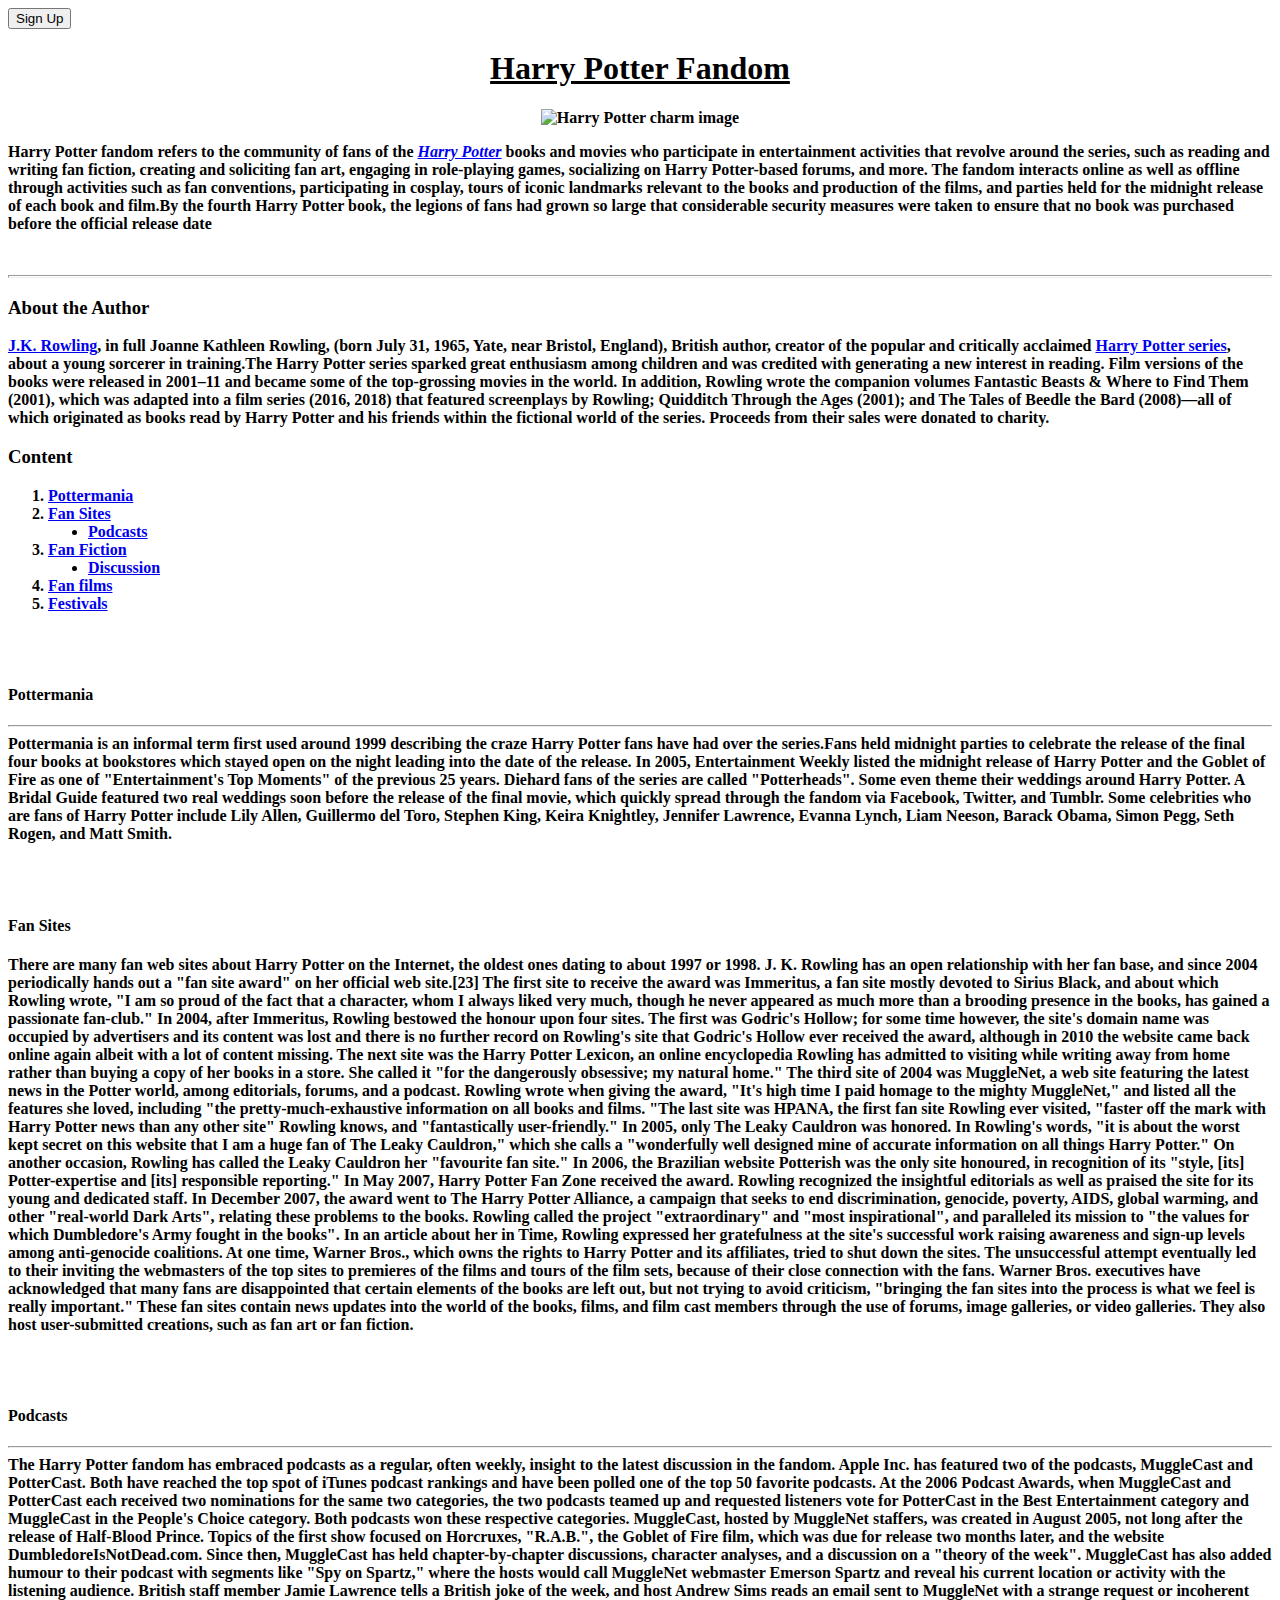
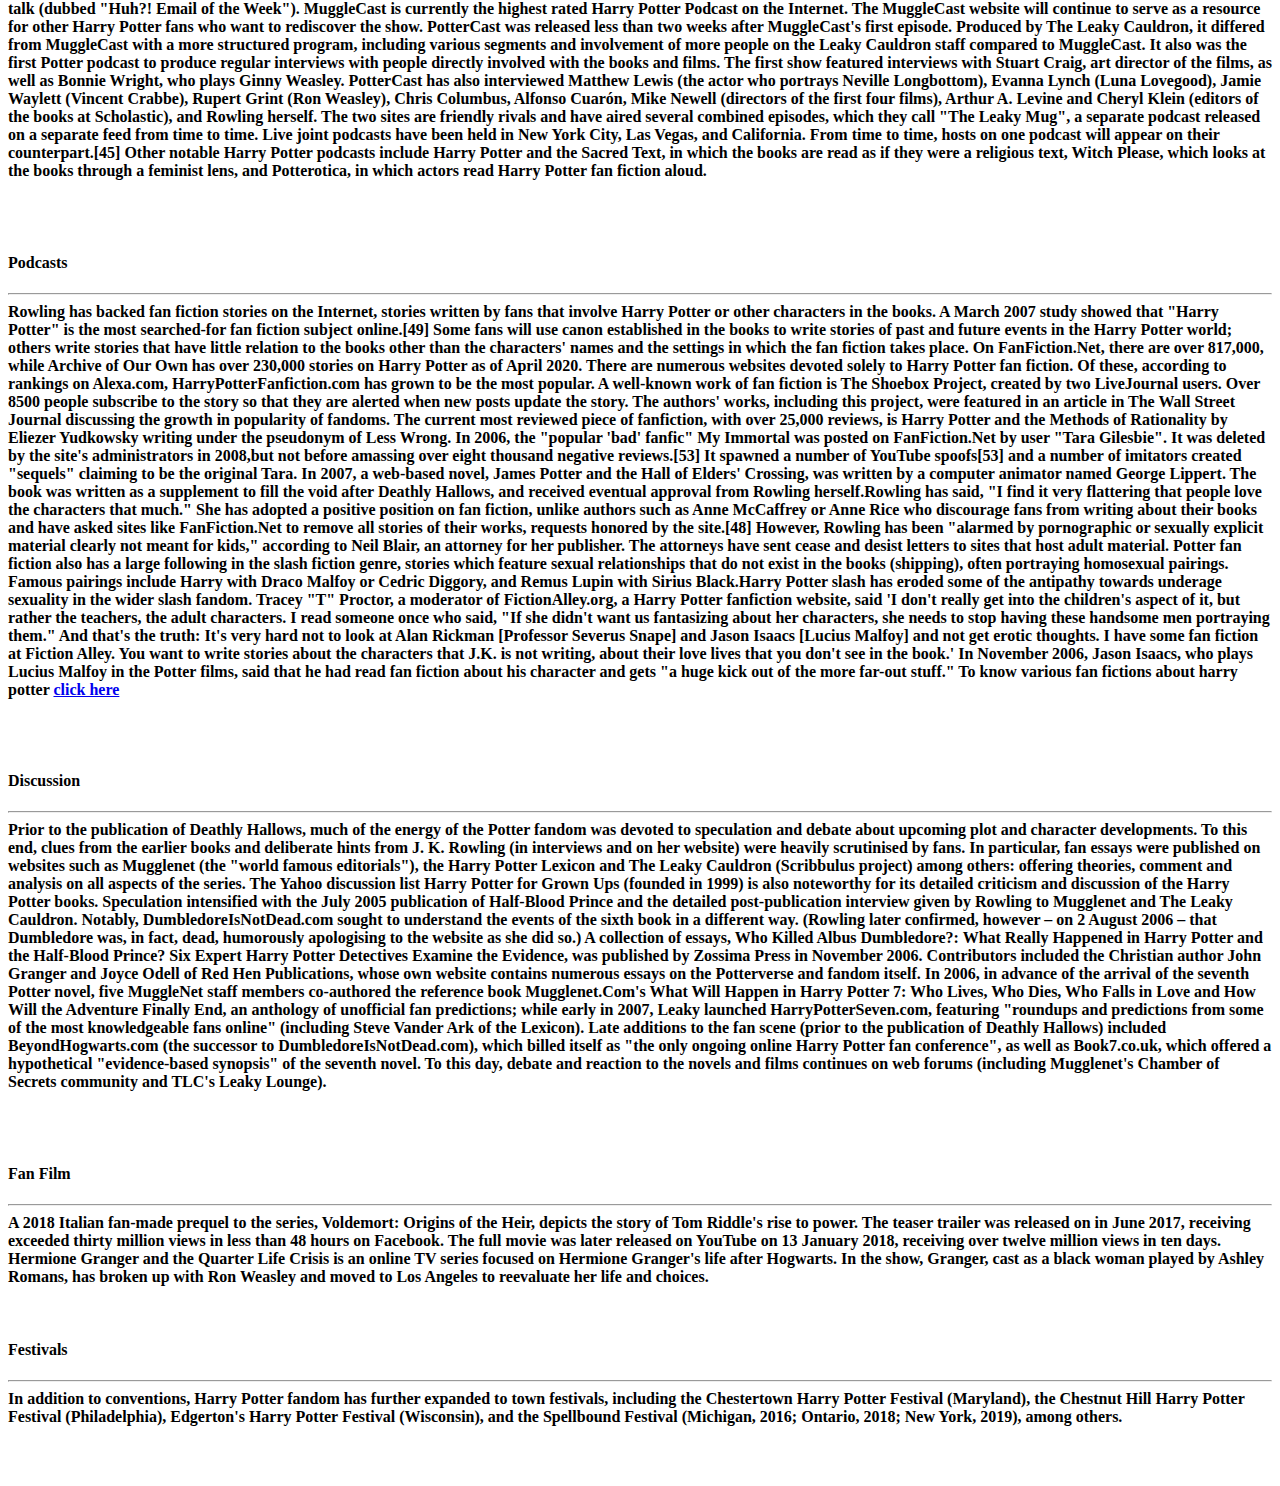
==== index.html @ 873078e0 "Add files via upload" ====
<!DOCTYPE html>
<html lang="en" dir="ltr">
  <head>
    <meta charset="utf-8">
    <title>index ❤</title>
  </head>
  <form class="" action="Signup.html" method="post" target="_blank">
<input type="submit" name="Sign Up" value="Sign Up">
  <body background="C:\Users\Win10\Desktop\WEB DEVLOPMENT\Personal site\images\wallpaper-1c9790.jpg">
     <strong><h1><center><u>Harry Potter Fandom</u></center> </h1>
     <center>
       <img src="C:\Users\Win10\Desktop\WEB DEVLOPMENT\Personal site\images\Harry-Potter-Fantasy-Wallpaper-HD-Download.jpg" alt="Harry Potter charm image" width="300">
   </center>
    <p>
      Harry Potter fandom refers to the community of fans of the <em><Strong><a href="https://en.wikipedia.org/wiki/Harry_Potter_(film_series)" target="_blank">Harry Potter</a></Strong></em> books and movies who participate in entertainment activities that revolve around the series, such as reading and writing fan fiction, creating and soliciting fan art, engaging in role-playing games, socializing on Harry Potter-based forums, and more. The fandom interacts online as well as offline through activities such as fan conventions, participating in cosplay, tours of iconic landmarks relevant to the books and production of the films, and parties held for the midnight release of each book and film.By the fourth Harry Potter book, the legions of fans had grown so large that considerable security measures were taken to ensure that no book was purchased before the official release date
    </p>
    <br />
    <hr size="3" />
    <h3>About the Author</h3>
    <p>
      <a href="https://www.jkrowling.com/" target="_blank">J.K. Rowling</a>, in full Joanne Kathleen Rowling, (born July 31, 1965, Yate, near Bristol, England), British author, creator of the popular and critically acclaimed <strong><a href="novels.html" target="_blank">Harry Potter series</strong></a>, about a young sorcerer in training.The Harry Potter series sparked great enthusiasm among children and was credited with generating a new interest in reading. Film versions of the books were released in 2001–11 and became some of the top-grossing movies in the world. In addition, Rowling wrote the companion volumes Fantastic Beasts & Where to Find Them (2001), which was adapted into a film series (2016, 2018) that featured screenplays by Rowling; Quidditch Through the Ages (2001); and The Tales of Beedle the Bard (2008)—all of which originated as books read by Harry Potter and his friends within the fictional world of the series. Proceeds from their sales were donated to charity.
      </p>
      <h3><strong>Content</strong></h3>
      <ol type="1">
<li><a href="#pottermania">Pottermania</a></li>
  <li><a href="#Fan Sites">Fan Sites</a></li>
    <ul type="disc">
      <li><a href="#Podcasts">Podcasts</a></li>
      </ul>
    <li><a href="#Fan fiction">Fan Fiction</a></li>
    <ul type="disc">
      <li><a href="#Discussion">Discussion</a></li>
      </ul>
      <li><a href="#Fanfilm">Fan films</a></li>
      <li><a href="#fest">Festivals</a></li>
        </ol>
        <br /><br />
        <p><a id="pottermania"><h4>Pottermania</h4></a><hr />Pottermania is an informal term first used around 1999 describing the craze Harry Potter fans have had over the series.Fans held midnight parties to celebrate the release of the final four books at bookstores which stayed open on the night leading into the date of the release. In 2005, Entertainment Weekly listed the midnight release of Harry Potter and the Goblet of Fire as one of "Entertainment's Top Moments" of the previous 25 years.
Diehard fans of the series are called "Potterheads". Some even theme their weddings around Harry Potter. A Bridal Guide featured two real weddings soon before the release of the final movie, which quickly spread through the fandom via Facebook, Twitter, and Tumblr.
Some celebrities who are fans of Harry Potter include Lily Allen, Guillermo del Toro, Stephen King, Keira Knightley, Jennifer Lawrence, Evanna Lynch, Liam Neeson, Barack Obama, Simon Pegg, Seth Rogen, and Matt Smith.
</p><br /><br />
<p><a id="Fan Sites"><h4>Fan Sites</h4></a>There are many fan web sites about Harry Potter on the Internet, the oldest ones dating to about 1997 or 1998. J. K. Rowling has an open relationship with her fan base, and since 2004 periodically hands out a "fan site award" on her official web site.[23] The first site to receive the award was Immeritus, a fan site mostly devoted to Sirius Black, and about which Rowling wrote, "I am so proud of the fact that a character, whom I always liked very much, though he never appeared as much more than a brooding presence in the books, has gained a passionate fan-club."

In 2004, after Immeritus, Rowling bestowed the honour upon four sites. The first was Godric's Hollow; for some time however, the site's domain name was occupied by advertisers and its content was lost and there is no further record on Rowling's site that Godric's Hollow ever received the award, although in 2010 the website came back online again albeit with a lot of content missing. The next site was the Harry Potter Lexicon, an online encyclopedia Rowling has admitted to visiting while writing away from home rather than buying a copy of her books in a store. She called it "for the dangerously obsessive; my natural home." The third site of 2004 was MuggleNet, a web site featuring the latest news in the Potter world, among editorials, forums, and a podcast. Rowling wrote when giving the award, "It's high time I paid homage to the mighty MuggleNet," and listed all the features she loved, including "the pretty-much-exhaustive information on all books and films. "The last site was HPANA, the first fan site Rowling ever visited, "faster off the mark with Harry Potter news than any other site" Rowling knows, and "fantastically user-friendly."

In 2005, only The Leaky Cauldron was honored. In Rowling's words, "it is about the worst kept secret on this website that I am a huge fan of The Leaky Cauldron," which she calls a "wonderfully well designed mine of accurate information on all things Harry Potter." On another occasion, Rowling has called the Leaky Cauldron her "favourite fan site." In 2006, the Brazilian website Potterish was the only site honoured, in recognition of its "style, [its] Potter-expertise and [its] responsible reporting."

In May 2007, Harry Potter Fan Zone received the award. Rowling recognized the insightful editorials as well as praised the site for its young and dedicated staff. In December 2007, the award went to The Harry Potter Alliance, a campaign that seeks to end discrimination, genocide, poverty, AIDS, global warming, and other "real-world Dark Arts", relating these problems to the books. Rowling called the project "extraordinary" and "most inspirational", and paralleled its mission to "the values for which Dumbledore's Army fought in the books". In an article about her in Time, Rowling expressed her gratefulness at the site's successful work raising awareness and sign-up levels among anti-genocide coalitions.

At one time, Warner Bros., which owns the rights to Harry Potter and its affiliates, tried to shut down the sites. The unsuccessful attempt eventually led to their inviting the webmasters of the top sites to premieres of the films and tours of the film sets, because of their close connection with the fans. Warner Bros. executives have acknowledged that many fans are disappointed that certain elements of the books are left out, but not trying to avoid criticism, "bringing the fan sites into the process is what we feel is really important."

These fan sites contain news updates into the world of the books, films, and film cast members through the use of forums, image galleries, or video galleries. They also host user-submitted creations, such as fan art or fan fiction.</a>
</p><br /><br />
<p><a id="Podcasts"><h4>Podcasts</h4></a><hr />The Harry Potter fandom has embraced podcasts as a regular, often weekly, insight to the latest discussion in the fandom. Apple Inc. has featured two of the podcasts, MuggleCast and PotterCast. Both have reached the top spot of iTunes podcast rankings and have been polled one of the top 50 favorite podcasts. At the 2006 Podcast Awards, when MuggleCast and PotterCast each received two nominations for the same two categories, the two podcasts teamed up and requested listeners vote for PotterCast in the Best Entertainment category and MuggleCast in the People's Choice category. Both podcasts won these respective categories.

MuggleCast, hosted by MuggleNet staffers, was created in August 2005, not long after the release of Half-Blood Prince. Topics of the first show focused on Horcruxes, "R.A.B.", the Goblet of Fire film, which was due for release two months later, and the website DumbledoreIsNotDead.com. Since then, MuggleCast has held chapter-by-chapter discussions, character analyses, and a discussion on a "theory of the week". MuggleCast has also added humour to their podcast with segments like "Spy on Spartz," where the hosts would call MuggleNet webmaster Emerson Spartz and reveal his current location or activity with the listening audience. British staff member Jamie Lawrence tells a British joke of the week, and host Andrew Sims reads an email sent to MuggleNet with a strange request or incoherent talk (dubbed "Huh?! Email of the Week"). MuggleCast is currently the highest rated Harry Potter Podcast on the Internet. The MuggleCast website will continue to serve as a resource for other Harry Potter fans who want to rediscover the show.

PotterCast was released less than two weeks after MuggleCast's first episode. Produced by The Leaky Cauldron, it differed from MuggleCast with a more structured program, including various segments and involvement of more people on the Leaky Cauldron staff compared to MuggleCast. It also was the first Potter podcast to produce regular interviews with people directly involved with the books and films. The first show featured interviews with Stuart Craig, art director of the films, as well as Bonnie Wright, who plays Ginny Weasley. PotterCast has also interviewed Matthew Lewis (the actor who portrays Neville Longbottom), Evanna Lynch (Luna Lovegood), Jamie Waylett (Vincent Crabbe), Rupert Grint (Ron Weasley), Chris Columbus, Alfonso Cuarón, Mike Newell (directors of the first four films), Arthur A. Levine and Cheryl Klein (editors of the books at Scholastic), and Rowling herself.

The two sites are friendly rivals and have aired several combined episodes, which they call "The Leaky Mug", a separate podcast released on a separate feed from time to time. Live joint podcasts have been held in New York City, Las Vegas, and California. From time to time, hosts on one podcast will appear on their counterpart.[45]

Other notable Harry Potter podcasts include Harry Potter and the Sacred Text, in which the books are read as if they were a religious text, Witch Please, which looks at the books through a feminist lens, and Potterotica, in which actors read Harry Potter fan fiction aloud.
</p><br /><br />
  <p><a id="Fan fiction"><h4>Podcasts</h4></a><hr />Rowling has backed fan fiction stories on the Internet, stories written by fans that involve Harry Potter or other characters in the books. A March 2007 study showed that "Harry Potter" is the most searched-for fan fiction subject online.[49] Some fans will use canon established in the books to write stories of past and future events in the Harry Potter world; others write stories that have little relation to the books other than the characters' names and the settings in which the fan fiction takes place. On FanFiction.Net, there are over 817,000, while Archive of Our Own has over 230,000 stories on Harry Potter as of April 2020. There are numerous websites devoted solely to Harry Potter fan fiction. Of these, according to rankings on Alexa.com, HarryPotterFanfiction.com has grown to be the most popular.

  A well-known work of fan fiction is The Shoebox Project, created by two LiveJournal users. Over 8500 people subscribe to the story so that they are alerted when new posts update the story. The authors' works, including this project, were featured in an article in The Wall Street Journal discussing the growth in popularity of fandoms.

  The current most reviewed piece of fanfiction, with over 25,000 reviews, is Harry Potter and the Methods of Rationality by Eliezer Yudkowsky writing under the pseudonym of Less Wrong.

  In 2006, the "popular 'bad' fanfic" My Immortal was posted on FanFiction.Net by user "Tara Gilesbie". It was deleted by the site's administrators in 2008,but not before amassing over eight thousand negative reviews.[53] It spawned a number of YouTube spoofs[53] and a number of imitators created "sequels" claiming to be the original Tara.

  In 2007, a web-based novel, James Potter and the Hall of Elders' Crossing, was written by a computer animator named George Lippert. The book was written as a supplement to fill the void after Deathly Hallows, and received eventual approval from Rowling herself.Rowling has said, "I find it very flattering that people love the characters that much." She has adopted a positive position on fan fiction, unlike authors such as Anne McCaffrey or Anne Rice who discourage fans from writing about their books and have asked sites like FanFiction.Net to remove all stories of their works, requests honored by the site.[48] However, Rowling has been "alarmed by pornographic or sexually explicit material clearly not meant for kids," according to Neil Blair, an attorney for her publisher. The attorneys have sent cease and desist letters to sites that host adult material.

  Potter fan fiction also has a large following in the slash fiction genre, stories which feature sexual relationships that do not exist in the books (shipping), often portraying homosexual pairings. Famous pairings include Harry with Draco Malfoy or Cedric Diggory, and Remus Lupin with Sirius Black.Harry Potter slash has eroded some of the antipathy towards underage sexuality in the wider slash fandom.

  Tracey "T" Proctor, a moderator of FictionAlley.org, a Harry Potter fanfiction website, said 'I don't really get into the children's aspect of it, but rather the teachers, the adult characters. I read someone once who said, "If she didn't want us fantasizing about her characters, she needs to stop having these handsome men portraying them." And that's the truth: It's very hard not to look at Alan Rickman [Professor Severus Snape] and Jason Isaacs [Lucius Malfoy] and not get erotic thoughts. I have some fan fiction at Fiction Alley. You want to write stories about the characters that J.K. is not writing, about their love lives that you don't see in the book.'

  In November 2006, Jason Isaacs, who plays Lucius Malfoy in the Potter films, said that he had read fan fiction about his character and gets "a huge kick out of the more far-out stuff." To know various fan fictions about harry potter <a href="Fanfic.html" target="_blank">click here</a></p>
<br /><br />
  <p><a id="Discussion"><h4>Discussion</h4></a><hr />Prior to the publication of Deathly Hallows, much of the energy of the Potter fandom was devoted to speculation and debate about upcoming plot and character developments. To this end, clues from the earlier books and deliberate hints from J. K. Rowling (in interviews and on her website) were heavily scrutinised by fans. In particular, fan essays were published on websites such as Mugglenet (the "world famous editorials"), the Harry Potter Lexicon and The Leaky Cauldron (Scribbulus project) among others: offering theories, comment and analysis on all aspects of the series. The Yahoo discussion list Harry Potter for Grown Ups (founded in 1999) is also noteworthy for its detailed criticism and discussion of the Harry Potter books.

Speculation intensified with the July 2005 publication of Half-Blood Prince and the detailed post-publication interview given by Rowling to Mugglenet and The Leaky Cauldron. Notably, DumbledoreIsNotDead.com sought to understand the events of the sixth book in a different way. (Rowling later confirmed, however – on 2 August 2006 – that Dumbledore was, in fact, dead, humorously apologising to the website as she did so.) A collection of essays, Who Killed Albus Dumbledore?: What Really Happened in Harry Potter and the Half-Blood Prince? Six Expert Harry Potter Detectives Examine the Evidence, was published by Zossima Press in November 2006. Contributors included the Christian author John Granger and Joyce Odell of Red Hen Publications, whose own website contains numerous essays on the Potterverse and fandom itself.

In 2006, in advance of the arrival of the seventh Potter novel, five MuggleNet staff members co-authored the reference book Mugglenet.Com's What Will Happen in Harry Potter 7: Who Lives, Who Dies, Who Falls in Love and How Will the Adventure Finally End, an anthology of unofficial fan predictions; while early in 2007, Leaky launched HarryPotterSeven.com, featuring "roundups and predictions from some of the most knowledgeable fans online" (including Steve Vander Ark of the Lexicon). Late additions to the fan scene (prior to the publication of Deathly Hallows) included BeyondHogwarts.com (the successor to DumbledoreIsNotDead.com), which billed itself as "the only ongoing online Harry Potter fan conference", as well as Book7.co.uk, which offered a hypothetical "evidence-based synopsis" of the seventh novel. To this day, debate and reaction to the novels and films continues on web forums (including Mugglenet's Chamber of Secrets community and TLC's Leaky Lounge).
</p><br /><br />

<p><a id="Fanfilm"><h4>Fan Film</h4></a><hr />A 2018 Italian fan-made prequel to the series, Voldemort: Origins of the Heir, depicts the story of Tom Riddle's rise to power. The teaser trailer was released on in June 2017, receiving exceeded thirty million views in less than 48 hours on Facebook. The full movie was later released on YouTube on 13 January 2018, receiving over twelve million views in ten days.

Hermione Granger and the Quarter Life Crisis is an online TV series focused on Hermione Granger's life after Hogwarts. In the show, Granger, cast as a black woman played by Ashley Romans, has broken up with Ron Weasley and moved to Los Angeles to reevaluate her life and choices.</a>
</p><br />
<p><a id="fest"><h4>Festivals</h4></a><hr />In addition to conventions, Harry Potter fandom has further expanded to town festivals, including the Chestertown Harry Potter Festival (Maryland), the Chestnut Hill Harry Potter Festival (Philadelphia), Edgerton's Harry Potter Festival (Wisconsin), and the Spellbound Festival (Michigan, 2016; Ontario, 2018; New York, 2019), among others.
</p><br /><br />
</strong>
</body>
</html>
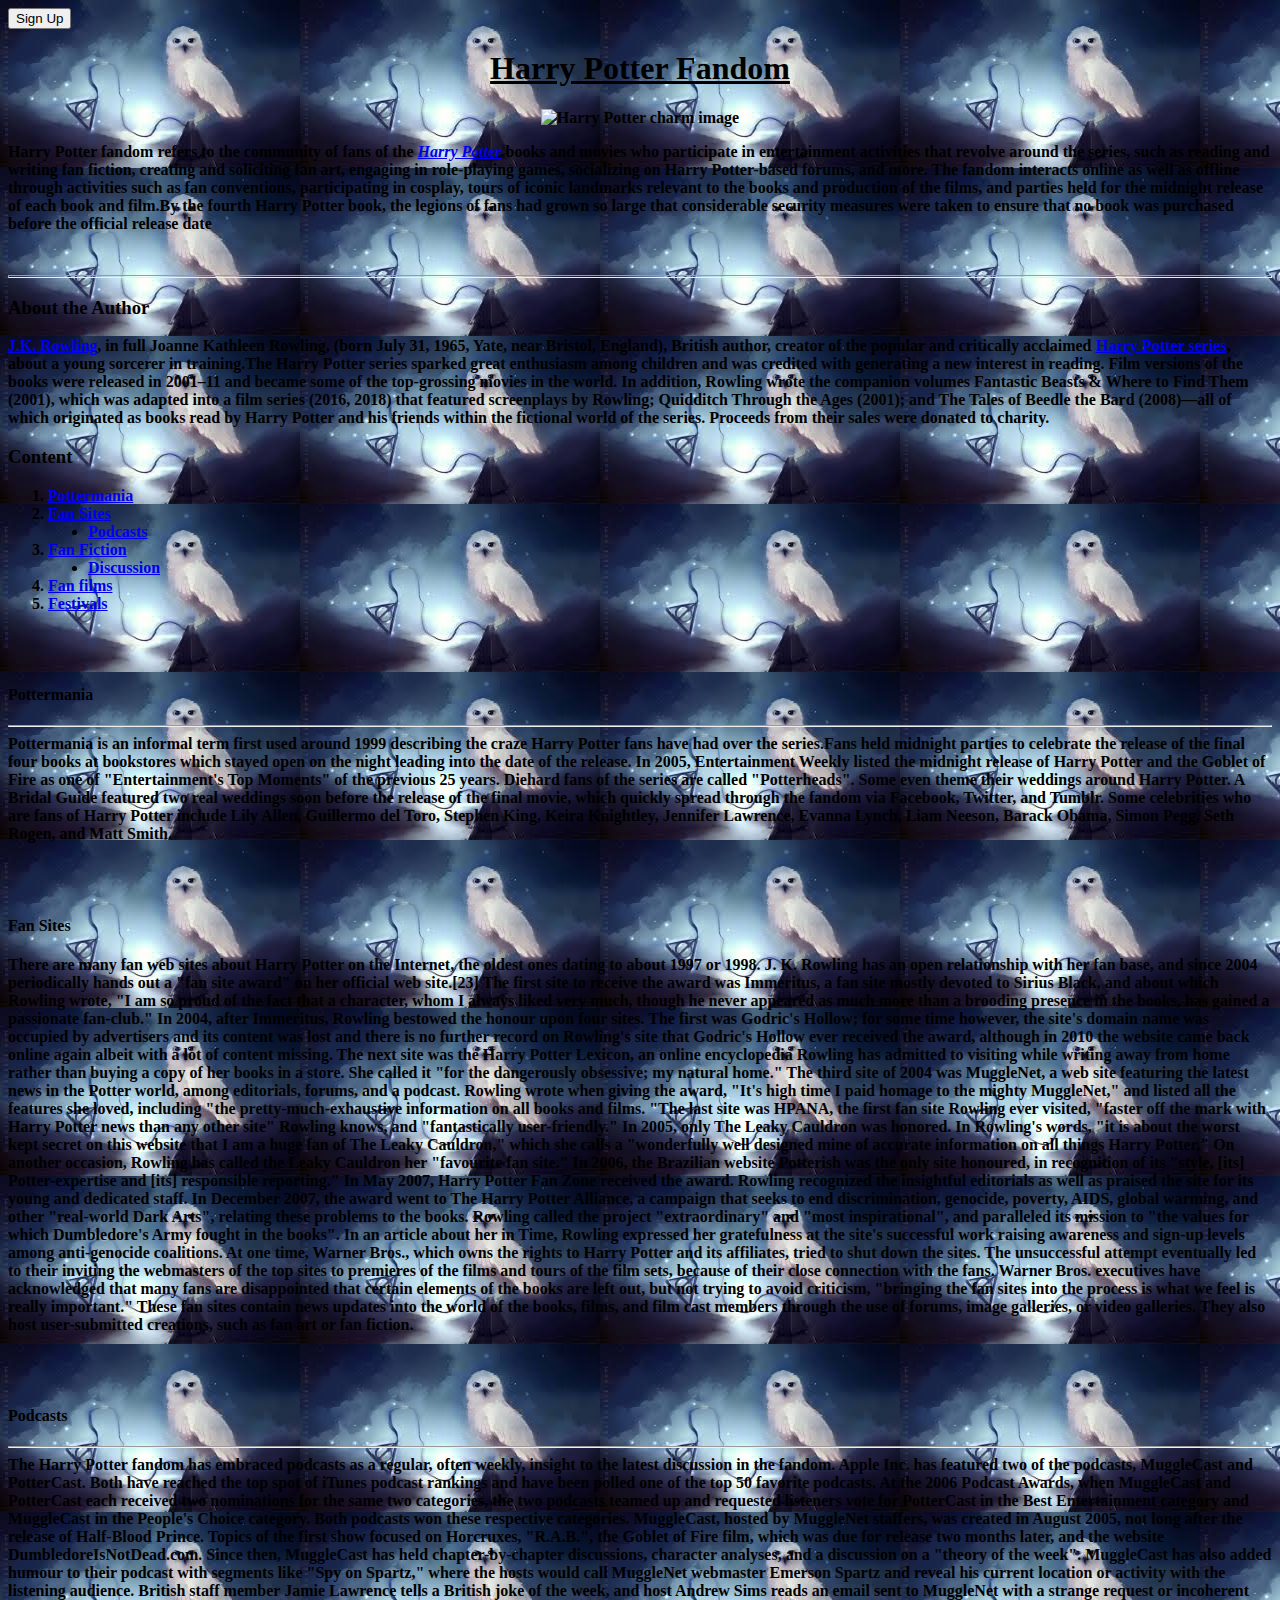
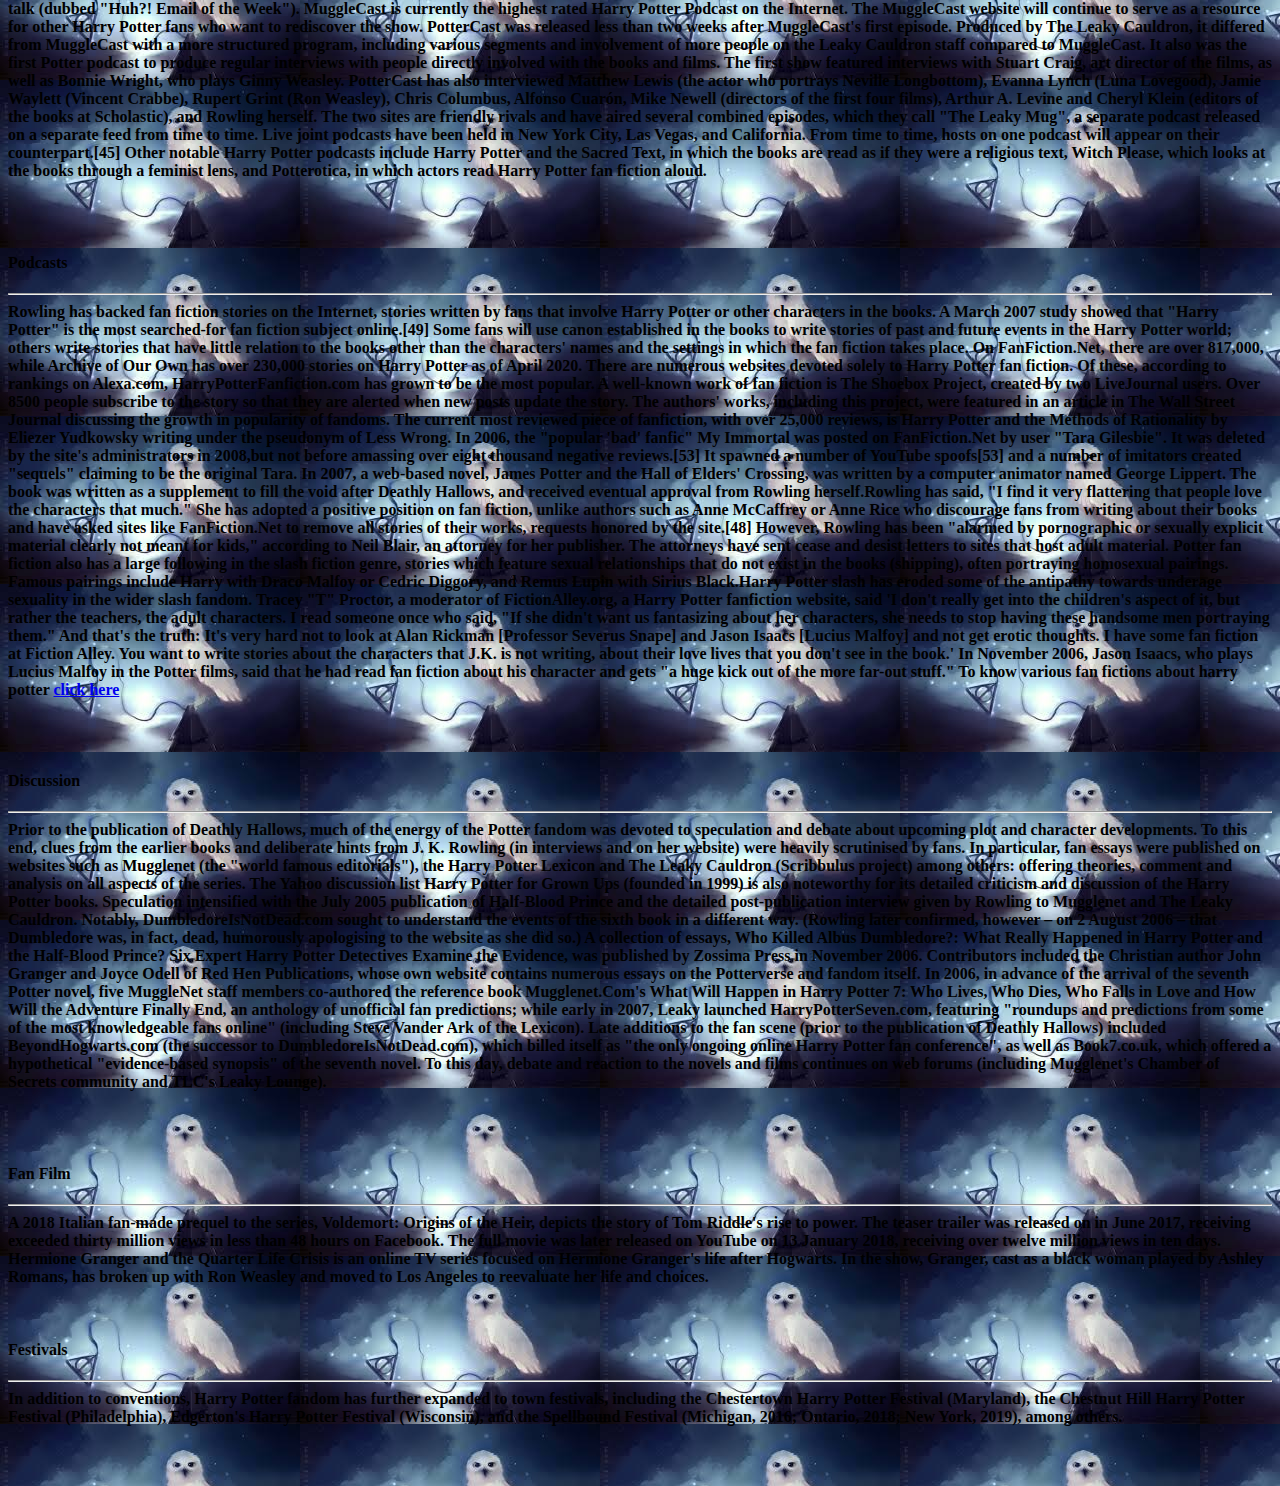
==== commit 889a1c84: "Update index.html" ====
--- a/index.html
+++ b/index.html
@@ -6,7 +6,7 @@
   </head>
   <form class="" action="Signup.html" method="post" target="_blank">
 <input type="submit" name="Sign Up" value="Sign Up">
-  <body background="C:\Users\Win10\Desktop\WEB DEVLOPMENT\Personal site\images\wallpaper-1c9790.jpg">
+  <body background="[data-uri]">
      <strong><h1><center><u>Harry Potter Fandom</u></center> </h1>
      <center>
        <img src="C:\Users\Win10\Desktop\WEB DEVLOPMENT\Personal site\images\Harry-Potter-Fantasy-Wallpaper-HD-Download.jpg" alt="Harry Potter charm image" width="300">
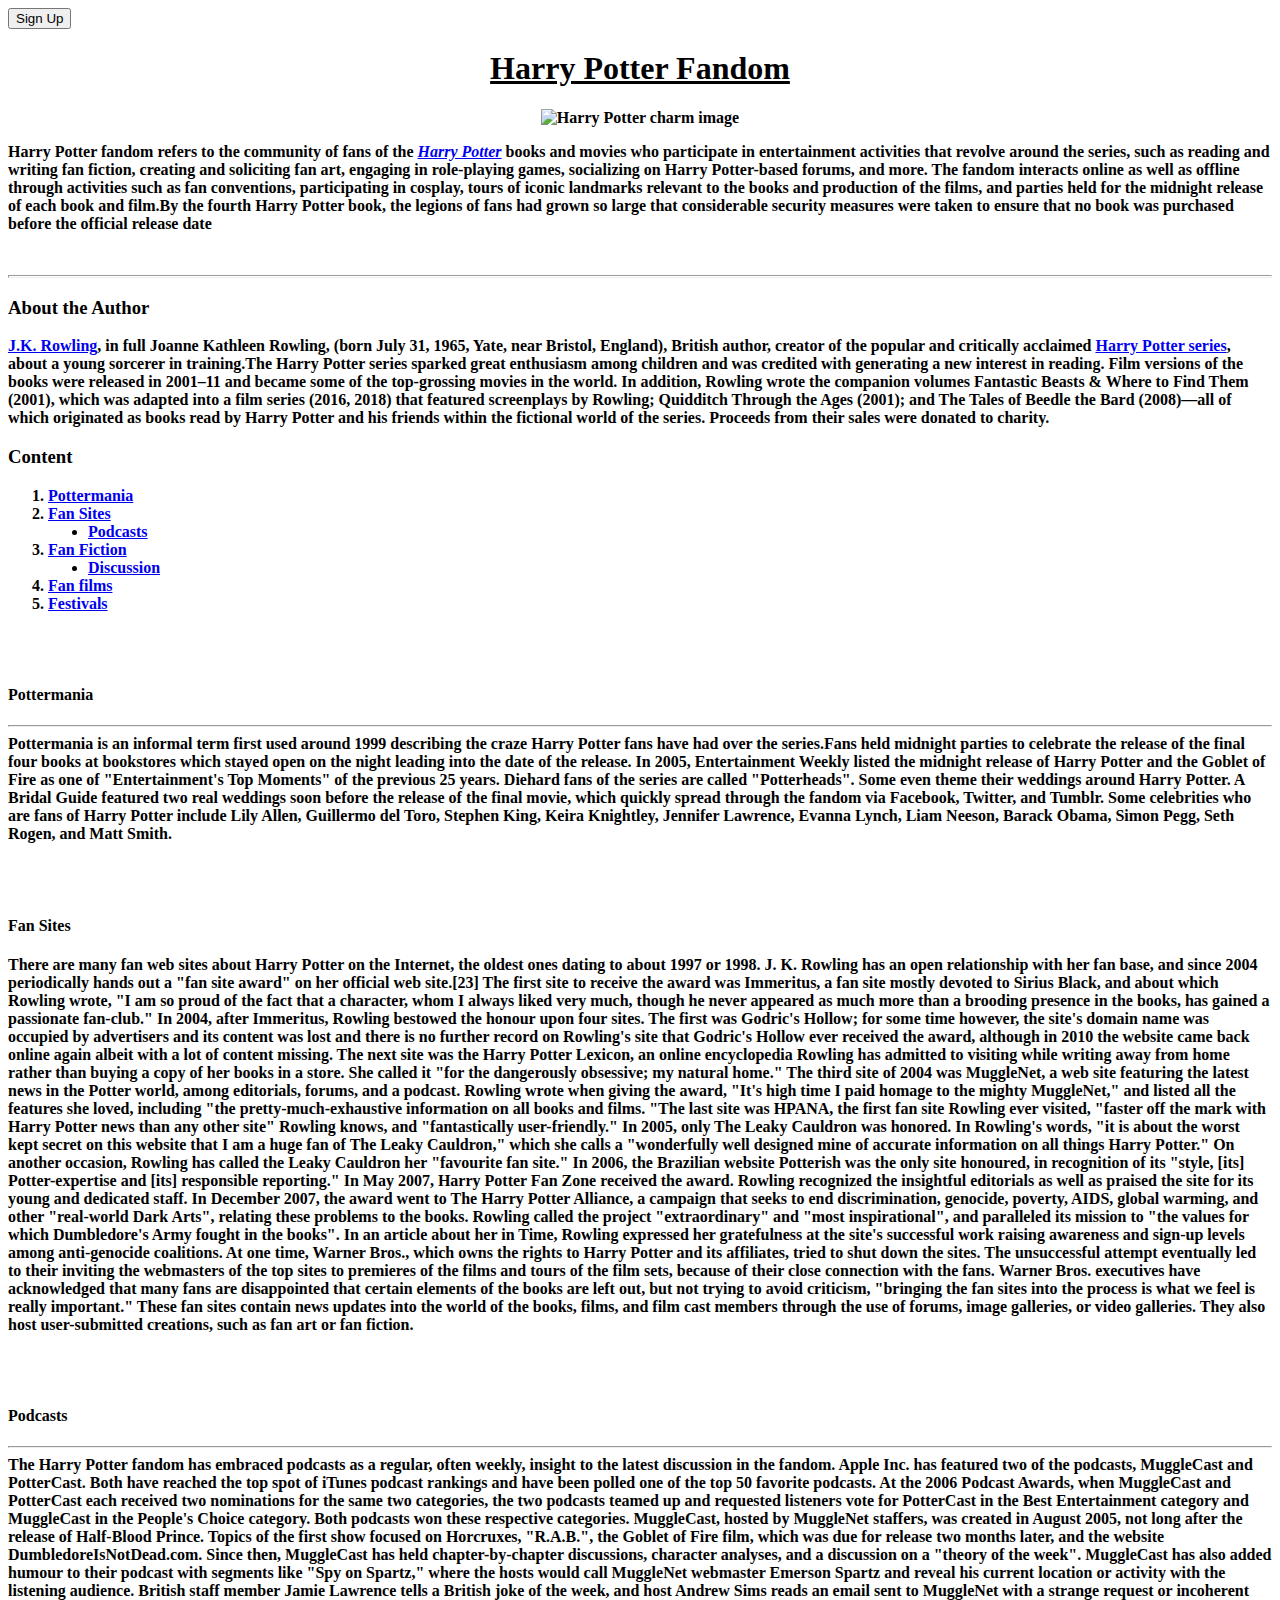
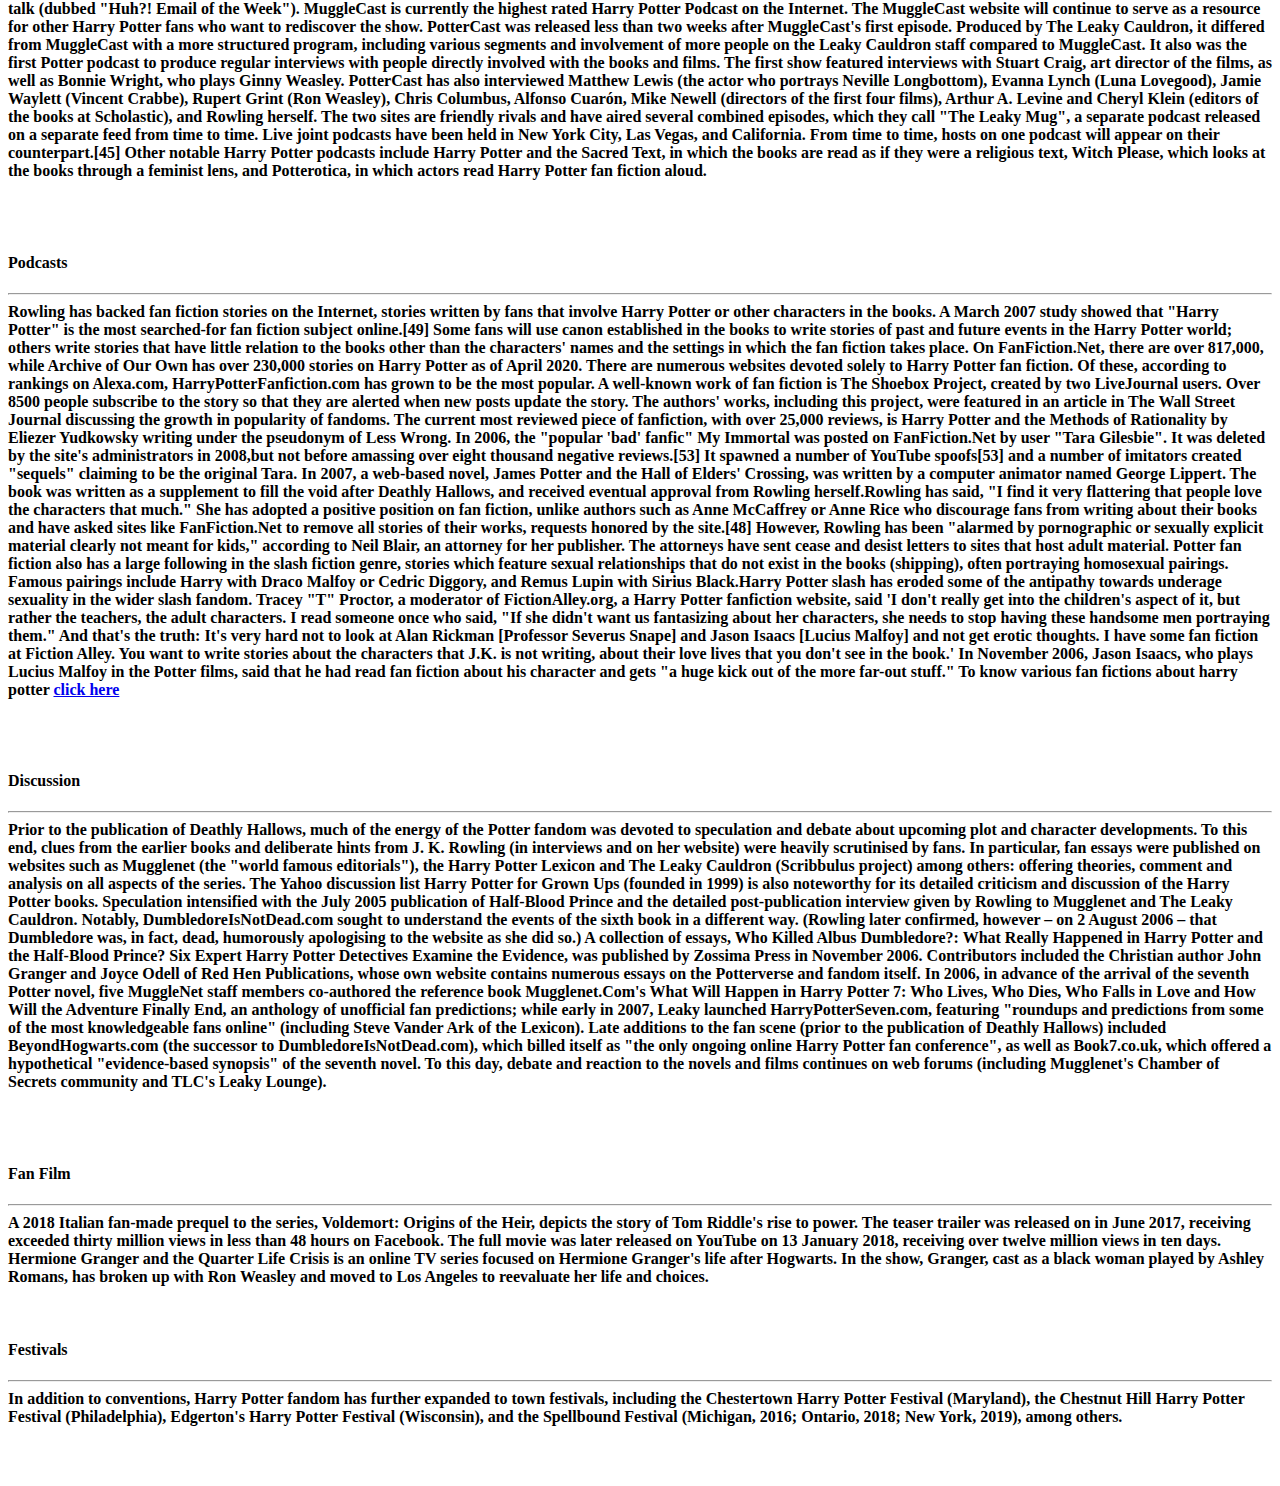
==== commit 41aa8a12: "Update index.html" ====
--- a/index.html
+++ b/index.html
@@ -6,10 +6,10 @@
   </head>
   <form class="" action="Signup.html" method="post" target="_blank">
 <input type="submit" name="Sign Up" value="Sign Up">
-  <body background="[data-uri]">
-     <strong><h1><center><u>Harry Potter Fandom</u></center> </h1>
+<body background="https://mooshujenne.com/wp-content/uploads/2019/11/HarryPotterFlyingKeysSmall3-1024x676.jpg">  
+      <strong><h1><center><u>Harry Potter Fandom</u></center> </h1>
      <center>
-       <img src="C:\Users\Win10\Desktop\WEB DEVLOPMENT\Personal site\images\Harry-Potter-Fantasy-Wallpaper-HD-Download.jpg" alt="Harry Potter charm image" width="300">
+       <img src="https://qph.fs.quoracdn.net/main-qimg-d659b6ee9e24100e5fb7287e66da874d.webp" alt="Harry Potter charm image" width="300">
    </center>
     <p>
       Harry Potter fandom refers to the community of fans of the <em><Strong><a href="https://en.wikipedia.org/wiki/Harry_Potter_(film_series)" target="_blank">Harry Potter</a></Strong></em> books and movies who participate in entertainment activities that revolve around the series, such as reading and writing fan fiction, creating and soliciting fan art, engaging in role-playing games, socializing on Harry Potter-based forums, and more. The fandom interacts online as well as offline through activities such as fan conventions, participating in cosplay, tours of iconic landmarks relevant to the books and production of the films, and parties held for the midnight release of each book and film.By the fourth Harry Potter book, the legions of fans had grown so large that considerable security measures were taken to ensure that no book was purchased before the official release date
